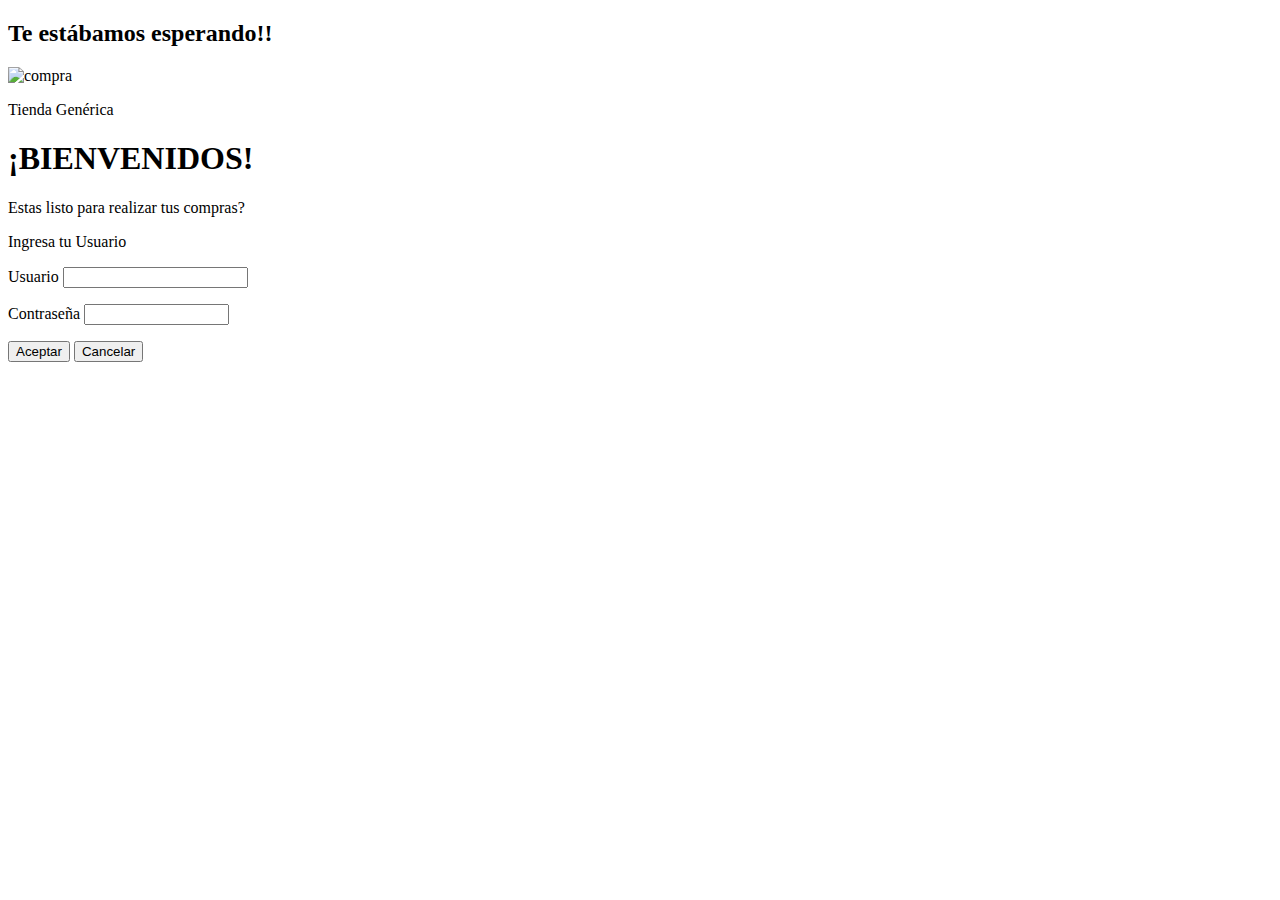
==== TiendaGenerica/src/main/resources/templates/index.html @ 780a7002 "Add WebController" ====
<!DOCTYPE html>
<html>
<head>
	<meta charset="utf-8">
	<title>Bienvenidos a Grupo18-Gr7</title>
	<link rel="stylesheet" href="estilo.css">
	<script src="https://ajax.googleapis.com/ajax/libs/jquery/3.3.1/jquery.min.js"></script>
	<script>
		function auth(){
			var user = document.getElementById("user").value
			var password = document.getElementById("password").value
			var authRequest = $.ajax({
				type:"GET",
				url:"http://localhost:8080/users/auth?userName="+user+"&password="+password,
				success: function(data){
					if(data == true){
						alert("Usuario logueado correctamente")
					}else{
						alert("Usuario y/o Password incorrectos")
					}
					
				}
			})
		}
	
	</script>
</head>
<body>
	<form action="http://localhost:8080/users/auth" method="GET">
		<h2> Te estábamos esperando!!</h2>
		<img src="imagenes/Personas_compras.png" alt="compra">
		<div>
		<p> Tienda Genérica</p>
		<h1>¡BIENVENIDOS! </h1>
		<p> Estas listo para realizar tus compras?</p>	
		<p> Ingresa tu Usuario</p>
		<p>
			<label>Usuario</label>
			<input id="user" type="text" name="usuario" size="20">
		</p>
				<p>
			<label>Contraseña</label>
			<input id="password" type="password" name="pass" size="15">
		</p>
		<p>
			<input type="button" onclick= "auth()" title="Aceptar" name="Aceptar" value="Aceptar">
			<input type="reset" title="Cancelar" name="Cancelar" value="Cancelar">
		</p>
	    </div>
	</form>	

</body>
</html>
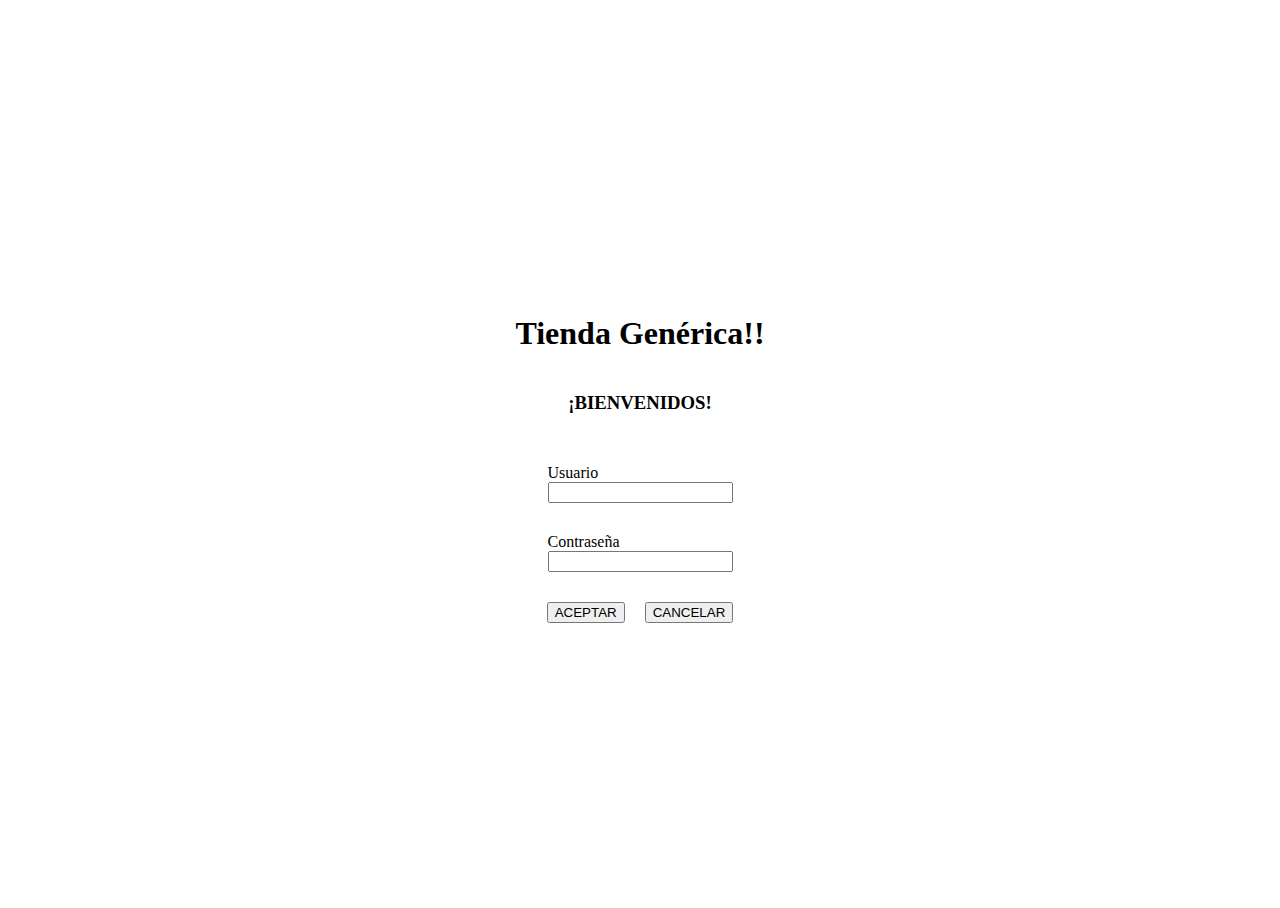
==== commit 8e090973: "created the fontend for products, updated the frontend for login, add the boostrap for the login, ad" ====
--- a/TiendaGenerica/src/main/resources/templates/index.html
+++ b/TiendaGenerica/src/main/resources/templates/index.html
@@ -1,53 +1,111 @@
 <!DOCTYPE html>
-<html>
-<head>
-	<meta charset="utf-8">
-	<title>Bienvenidos a Grupo18-Gr7</title>
-	<link rel="stylesheet" href="estilo.css">
-	<script src="https://ajax.googleapis.com/ajax/libs/jquery/3.3.1/jquery.min.js"></script>
-	<script>
-		function auth(){
-			var user = document.getElementById("user").value
-			var password = document.getElementById("password").value
-			var authRequest = $.ajax({
-				type:"GET",
-				url:"http://localhost:8080/users/auth?userName="+user+"&password="+password,
-				success: function(data){
-					if(data == true){
-						alert("Usuario logueado correctamente")
-					}else{
-						alert("Usuario y/o Password incorrectos")
-					}
-					
-				}
-			})
-		}
-	
-	</script>
-</head>
-<body>
-	<form action="http://localhost:8080/users/auth" method="GET">
-		<h2> Te estábamos esperando!!</h2>
-		<img src="imagenes/Personas_compras.png" alt="compra">
-		<div>
-		<p> Tienda Genérica</p>
-		<h1>¡BIENVENIDOS! </h1>
-		<p> Estas listo para realizar tus compras?</p>	
-		<p> Ingresa tu Usuario</p>
-		<p>
-			<label>Usuario</label>
-			<input id="user" type="text" name="usuario" size="20">
-		</p>
-				<p>
-			<label>Contraseña</label>
-			<input id="password" type="password" name="pass" size="15">
-		</p>
-		<p>
-			<input type="button" onclick= "auth()" title="Aceptar" name="Aceptar" value="Aceptar">
-			<input type="reset" title="Cancelar" name="Cancelar" value="Cancelar">
-		</p>
-	    </div>
-	</form>	
+<html style="height: 100%">
+  <head>
+    <meta charset="utf-8" />
+    <title>Bienvenidos a Grupo18-Gr7</title>
+    <link
+      href="https://cdn.jsdelivr.net/npm/bootstrap@5.1.1/dist/css/bootstrap.min.css"
+      rel="stylesheet"
+      integrity="sha384-F3w7mX95PdgyTmZZMECAngseQB83DfGTowi0iMjiWaeVhAn4FJkqJByhZMI3AhiU"
+      crossorigin="anonymous"
+    />
+    <script src="https://ajax.googleapis.com/ajax/libs/jquery/3.3.1/jquery.min.js"></script>
+    <script>
+      function auth() {
+        var user = document.getElementById("user").value;
+        var password = document.getElementById("password").value;
+        var authRequest = $.ajax({
+          type: "GET",
+          url:
+            "http://localhost:8080/users/auth?userName=" +
+            user +
+            "&password=" +
+            password,
+          success: function (data) {
+            if (data && data.cedulaUsuario) {
+              localStorage.setItem("userId", data.cedulaUsuario);
+              window.location = "http://localhost:8080/users";
+            } else {
+              alert("Usuario y/o Password incorrectos");
+            }
+          },
+        });
+      }
+    </script>
+  </head>
+  <body style="height: 100%">
+    <div
+      style="
+        width: 100%;
+        height: 100%;
+        background: url('imagenes/background.jpg') no-repeat center center fixed;
+        background-size: cover;
+      "
+    >
+      <form
+        action="http://localhost:8080/users/auth"
+        method="GET"
+        style="
+          display: flex;
+          align-items: center;
+          flex-direction: column;
+		  justify-content: center;
+		  height: 100%;
+        "
+      >
+        <h1>Tienda Genérica!!</h1>
+        <div
+          style="
+            max-width: 400px;
+            display: flex;
+            flex-direction: column;
+            align-items: center;
+          "
+        >
+          <h3 style="margin-bottom: 50px">¡BIENVENIDOS!</h3>
 
-</body>
-</html>+          <div class="grid">
+            <div class="row" style="margin-bottom: 30px;">
+              <div class="col-3">
+                <label for="exampleInputEmail1" class="form-label"
+                  >Usuario</label
+                >
+              </div>
+              <div class="col-9">
+                <input
+                  type="email"
+                  class="form-control"
+                  id="user"
+                  aria-describedby="emailHelp"
+                />
+              </div>
+            </div>
+
+            <div class="row" style="margin-bottom: 30px;">
+              <div class="col-3">
+                <label for="exampleInputPassword1" class="form-label"
+                  >Contraseña</label
+                >
+              </div>
+              <div class="col-9">
+                <input type="password" class="form-control" id="password" />
+              </div>
+            </div>
+          </div>
+
+          <div style="display: flex; align-items: center">
+            <button
+              style="margin-right: 20px"
+              type="button"
+              onclick="auth()"
+              class="btn btn-primary"
+            >
+              ACEPTAR
+            </button>
+            <button type="reset" class="btn btn-primary">CANCELAR</button>
+          </div>
+        </div>
+      </form>
+    </div>
+  </body>
+</html>
